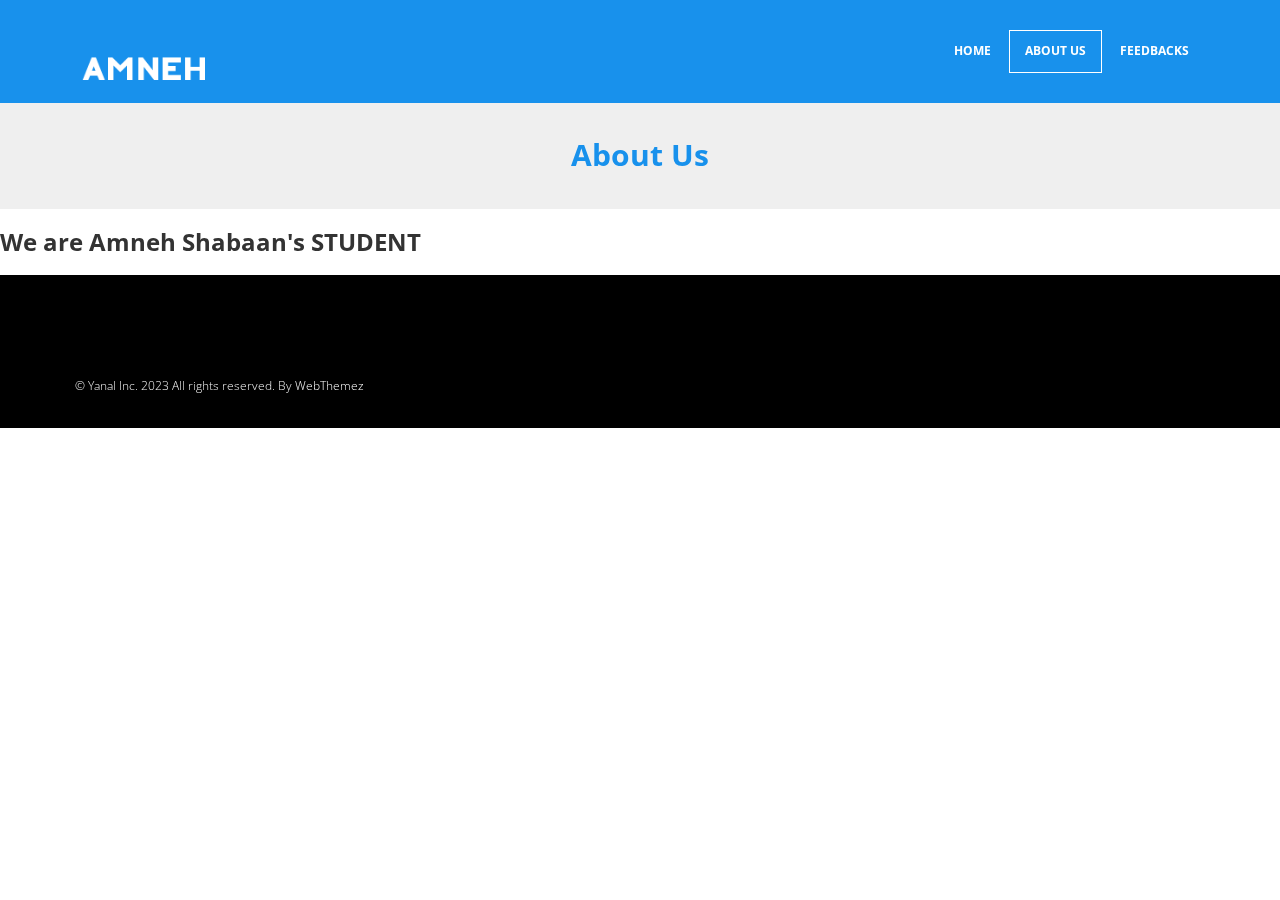
==== about.html @ e10ad4bc "First" ====
<!DOCTYPE html>
<html lang="en">

<head>
	<meta charset="utf-8">
	<title>About us</title>
	<meta name="viewport" content="width=device-width, initial-scale=1.0" />
	<meta name="description" content="" />
	<meta name="author" content="http://webthemez.com" />
	<!-- css -->
	<link href="css/bootstrap.min.css" rel="stylesheet" />
	<link href="css/fancybox/jquery.fancybox.css" rel="stylesheet">
	<link href="css/jcarousel.css" rel="stylesheet" />
	<link href="css/flexslider.css" rel="stylesheet" />
	<link href="css/style.css" rel="stylesheet" />

	<!-- HTML5 shim, for IE6-8 support of HTML5 elements -->
	<!--[if lt IE 9]>
      <script src="http://html5shim.googlecode.com/svn/trunk/html5.js"></script>
    <![endif]-->

</head>

<body>
	<div id="wrapper">

		<!-- start header -->
		<header>
			<div class="navbar navbar-default navbar-static-top">
				<div class="container">
					<div class="navbar-header">
						<button type="button" class="navbar-toggle" data-toggle="collapse"
							data-target=".navbar-collapse">
							<span class="icon-bar"></span>
							<span class="icon-bar"></span>
							<span class="icon-bar"></span>
						</button>
						<a class="navbar-brand" href="index.html"><img src="img/Logo_Amneh5.png" width="150px"
								height="70px" alt="logo" /></a>
					</div>
					<div class="navbar-collapse collapse ">
						<ul class="nav navbar-nav">
							<li><a href="index.html">Home</a></li>
							<li class="active"><a href="about.html">About Us</a></li>
							<li><a href="services.html">Feedbacks</a></li>
						</ul>
					</div>
				</div>
			</div>
		</header><!-- end header -->
		<section id="inner-headline">
			<div class="container">
				<div class="row">
					<div class="col-lg-12">
						<h2 class="pageTitle">About Us</h2>
					</div>
				</div>
			</div>
		</section>

		<h3>
			We are Amneh Shabaan's STUDENT
		</h3>



		<footer>
	
			<div id="sub-footer">
				<div class="container">
					<div class="row">
						<div class="col-lg-6">
							<div class="copyright">
								<p>
									<span>&copy; Yanal Inc. 2023 All rights reserved. By </span><a href="http://webthemez.com" target="_blank">WebThemez</a>
								</p>
							</div>
						</div>
						
					</div>
				</div>
			</div>
			</footer>
					<!-- Placed at the end of the document so the pages load faster -->
					<script src="js/jquery.js"></script>
					<script src="js/jquery.easing.1.3.js"></script>
					<script src="js/bootstrap.min.js"></script>
					<script src="js/jquery.fancybox.pack.js"></script>
					<script src="js/jquery.fancybox-media.js"></script>
					<script src="js/portfolio/jquery.quicksand.js"></script>
					<script src="js/portfolio/setting.js"></script>
					<script src="js/jquery.flexslider.js"></script>
					<script src="js/animate.js"></script>
					<script src="js/custom.js"></script>
</body>

</html>
---- css/style.css ----
/*
Author URI: http://webthemez.com/
Note: 
Licence under Creative Commons Attribution 3.0 
Do not remove the back-link in this web template 
-------------------------------------------------------*/

@import url('http://fonts.googleapis.com/css?family=Noto+Serif:400,400italic,700|Open+Sans:400,600,700'); 
@import url('font-awesome.css');  
@import url('animate.css');



@import url('https://fonts.googleapis.com/css2?family=Merriweather:wght@300;900&display=swap');

.all{
    box-sizing: border-box;
    padding: 0;
    margin: 0;
}

.container1{
    justify-content: center;
	flex-wrap: wrap;
    display:flex
	

}
.cardd{
 background-color: #e4e4e4;
 width: 300px;
 height: 400px;
 margin: 35px;
 border-radius: 15px;
 box-shadow: 0 0 10px 8px #d0d0d0;
 
}

.cardd:hover{
	background-color: #dadada;
}





body {
	font-family:'Open Sans', Arial, sans-serif;
	font-size:14px;
	font-weight:300;
	line-height:1.6em;
	color:#656565;
}

a:active {
	outline:0;
}

.clear {
	clear:both;
}

h1,h2, h3, h4, h5, h6 {
	font-family:'Open Sans', Arial, sans-serif;
	font-weight:700;
	line-height:1.1em;
	color:#333;
	margin-bottom: 20px;
}
 
.container {
	padding:0 20px 0 20px;
	position:relative;
}

#wrapper{
	width:100%;
	margin:0;	
	padding:0;
}

.row,.row-fluid {
	margin-bottom:30px;
}

.row .row,.row-fluid .row-fluid{
	margin-bottom:30px;
}

.row.nomargin,.row-fluid.nomargin {
	margin-bottom:0;
}

img.img-polaroid {
	margin:0 0 20px 0;
}
.img-box {
	max-width:100%;
}
/*  Header
==================================== */
 
header .navbar {
    margin-bottom: 0;
}

.navbar-default {
    border: none;
}

.navbar-brand {
    color: #222;
	text-transform: uppercase;
    font-size: 24px;
    font-weight: 700;
    line-height: 1em;
	letter-spacing: -1px;
    margin-top: 20px;
    padding: 0 0 0 15px;
}
.navbar-default .navbar-brand{
color: #1891EC;
}

header .navbar-collapse  ul.navbar-nav {
    float: right;
    margin-right: 0;
}
header .navbar {
min-height: 70px;
padding: 18px 0;
background: #1891EC;
}
.home-page header .navbar-default{
    background: rgba(0, 50, 142, 0.01);	
    position: absolute;
    width: 100%;
}

header .nav li a:hover,
header .nav li a:focus,
header .nav li.active a,
header .nav li.active a:hover,
header .nav li a.dropdown-toggle:hover,
header .nav li a.dropdown-toggle:focus,
header .nav li.active ul.dropdown-menu li a:hover,
header .nav li.active ul.dropdown-menu li.active a{
    -webkit-transition: all .3s ease;
    -moz-transition: all .3s ease;
    -ms-transition: all .3s ease;
    -o-transition: all .3s ease;
    transition: all .3s ease;
}


header .navbar-default .navbar-nav > .open > a,
header .navbar-default .navbar-nav > .open > a:hover,
header .navbar-default .navbar-nav > .open > a:focus {
    -webkit-transition: all .3s ease;
    -moz-transition: all .3s ease;
    -ms-transition: all .3s ease;
    -o-transition: all .3s ease;
    transition: all .3s ease;
}


header .navbar {
    min-height: 70px; 
	padding:18px 0;
}

header .navbar-nav > li  {
    padding-bottom: 12px;
    padding-top: 12px;
}

header  .navbar-nav > li > a {
    padding-bottom: 6px;
    padding-top: 5px;
    margin-left: 2px;
    line-height: 30px;
	font-weight: 700;
    -webkit-transition: all .3s ease;
    -moz-transition: all .3s ease;
    -ms-transition: all .3s ease;
    -o-transition: all .3s ease;
    transition: all .3s ease;
}


.dropdown-menu li a:hover {
    color: #fff !important;
}

header .nav .caret {
    border-bottom-color: #f5f5f5;
    border-top-color: #f5f5f5;
}
.navbar-default .navbar-nav > .active > a,
.navbar-default .navbar-nav > .active > a:hover,
.navbar-default .navbar-nav > .active > a:focus {
  background-color: #fff;
}
.navbar-default .navbar-nav > .open > a,
.navbar-default .navbar-nav > .open > a:hover,
.navbar-default .navbar-nav > .open > a:focus {
  background-color:  #fff;
}	
	

.dropdown-menu  {
    box-shadow: none;
    border-radius: 0;
	border: none;
}

.dropdown-menu li:last-child  {
	padding-bottom: 0 !important;
	margin-bottom: 0;
}

header .nav li .dropdown-menu  {
   padding: 0;
}

header .nav li .dropdown-menu li a {
   line-height: 28px;
   padding: 3px 12px;
}

/* --- menu --- */

header .navigation {
	float:right;
}

header ul.nav li {
	border:none;
	margin:0;
}

header ul.nav li a {	
	font-size:12px;
	border:none;
	font-weight:700;
	text-transform:uppercase;
}

header ul.nav li ul li a {	
	font-size:12px;
	border:none;
	font-weight:300;
	text-transform:uppercase;
}


.navbar .nav > li > a {
  color: #FFF;
  text-shadow: none;
  border: 1px solid rgba(255, 255, 255, 0) !important;
}

.navbar .nav a:hover {
	background:none;
}

.navbar .nav > .active > a,.navbar .nav > .active > a:hover {
	background:none;
	font-weight:700;
}

.navbar .nav > .active > a:active,.navbar .nav > .active > a:focus {
	background:none;
	outline:0;
	font-weight:700;
}

.navbar .nav li .dropdown-menu {
	z-index:2000;
}

header ul.nav li ul {
	margin-top:1px;
}
header ul.nav li ul li ul {
	margin:1px 0 0 1px;
}
.dropdown-menu .dropdown i {
	position:absolute;
	right:0;
	margin-top:3px;
	padding-left:20px;
}

.navbar .nav > li > .dropdown-menu:before {
  display: inline-block;
  border-right: none;
  border-bottom: none;
  border-left: none;
  border-bottom-color: none;
  content:none;
}
.navbar-default .navbar-nav>.active>a, .navbar-default .navbar-nav>.active>a:hover, .navbar-default .navbar-nav>.active>a:focus {
color: #FFFFFF;
border: 1px solid #FFFFFF !important;
}


ul.nav li.dropdown a {
	z-index:1000;
	display:block;
}

 select.selectmenu {
	display:none;
}
.pageTitle{
color: #fff;
margin: 30px 0 3px;
display: inline-block;
}
 
#banner{
	width: 100%;
	background:#000;
	position:relative;
	margin:0;
	padding:0;
}

/*  Sliders
==================================== */
/* --- flexslider --- */
#main-slider:before {
content: '';
width: 100%;
height: 100%;
background: rgba(0, 148, 255, 0.74);
z-index: 1;
position: absolute;
}
.flex-direction-nav a{
display:none;
}
.flexslider {
	padding:0;  
	background: #fff; 
	position: relative; 
	zoom: 1;
}
.flex-direction-nav .flex-prev{
left:0px; 
}
.flex-direction-nav .flex-next{ 
right:0px;
}
.flex-caption {zoom: 1;
bottom: 198px; background-color: transparent; color: #fff; margin: 0; padding: 25px 25px 25px 30px; position: absolute; left: 0; text-align: center;margin: 0 auto;right: 0px;display: inline-block;}
.flex-caption h3 {color: #fff; letter-spacing: 1px; margin-bottom: 8px; text-transform: uppercase;font-size: 45px;}
.flex-caption p {margin: 12px 0 18px;font-size:22px;}
.skill-home{
margin-bottom:50px;
}
.c1{
border: #ed5441 1px solid;
background:#ed5441;
}
.c2{
border: #24c4db 1px solid;
background:#24c4db;
}
.c3{
border: #1891EC 1px solid;
background:#1891EC;
}
.c4{
border: #609cec 1px solid;
background:#609cec;
}
.skill-home .icons {
padding: 30px 0 0 0;
width: 94px;
height: 94px;
color: #fff;
font-size: 42px;
font-size: 38px; 
text-align: center;
-ms-border-radius: 50%;
-moz-border-radius: 50%;
-webkit-border-radius: 50%;
border-radius: 0;
display: inline-table;
border: 1px solid #C8C8C8;
background: transparent;
color: #1891EC;
}
.skill-home h2 {
padding-top: 20px;
font-size: 36px;
font-weight: 700;
} 
.testimonial-solid {
padding: 50px 0 60px 0;
margin: 0 0 0 0;
background: #FFFFFF;
text-align: center;
}
.testi-icon-area {
text-align: center;
position: absolute;
top: -84px;
margin: 0 auto; 
width: 100%;
}
.testi-icon-area .quote {
padding: 15px 0 0 0;
margin: 0 0 0 0;
background: #ffffff;
text-align: center;
color: #1891EC;
display: inline-table;
width: 70px;
height: 70px;
-ms-border-radius: 50%;
-moz-border-radius: 50%;
-webkit-border-radius: 50%;
border-radius: 50%;
font-size: 42px; 
border: 1px solid #1891EC;
display: none;
}

.testi-icon-area .carousel-inner { 
margin: 20px 0;
}
.carousel-indicators {
bottom: -30px;
}
.text-center img {
margin: auto;
}
.aboutUs{
padding:40px 0;
background: #F2F2F2;
}
img.img-center {
margin: 0 auto;
display: block;
max-width: 100%;
}
/* Testimonial
----------------------------------*/
.testimonial-area {
padding: 0 0 0 0;
margin:0;
background: url(../img/low-poly01.jpg) fixed center center;
background-size: cover;
-webkit-background-size: cover;
-moz-background-size: cover;
-ms-background-size: cover;
}
.testimonial-solid p {
color: #000000;
font-size: 16px;
line-height: 30px;
font-style: italic;
} 
section.callaction {
	background:#fff;
	padding:50px 0 0 0;
}

/* Clients
------------------------------------ */
#clients {
  padding: 67px 0; }
  #clients .client .img {
    height: 76px;
    width: 138px;
    cursor: pointer;
    -webkit-transition: box-shadow .1s linear;
    -moz-transition: box-shadow .1s linear;
    transition: box-shadow .1s linear; }
    #clients .client .img:hover {
      cursor: pointer;
      /*box-shadow: 0px 0px 2px 0px rgb(155, 155, 155);*/
      border-radius: 8px; }
  #clients .client .client1 {
    background: url("../img/LTUC_Icon.jpg") 0 -75px; }
    #clients .client .client1:hover {
      background-position: 1px 0px; }
  #clients .client .client2 {
    background: url("../img/client2.png") 0 -75px; }
    #clients .client .client2:hover {
      background-position: -1px 0px; }
  #clients .client .client3 {
    background: url("../img/client3.png") 0 -76px; }
    #clients .client .client3:hover {
      background-position: 0px 0px; }


/* Content
==================================== */

#content {
	position:relative;
	background:#fff;
	padding:50px 0 0px 0;
}

#content img {
	max-width:100%;
	height:auto;
}
 
.cta-text {
	text-align: center;
	margin-top:10px;
}


.big-cta .cta {
	margin-top:10px;
}
 
.box {
	width: 100%;
}
.box-gray  {
	background: #f8f8f8;
	padding: 20px 20px 30px;
}
.box-gray  h4,.box-gray  i {
	margin-bottom: 20px;
}
.box-bottom {
	padding: 20px 0;
	text-align: center;
}
.box-bottom a {
	color: #fff;
	font-weight: 700;
}
.box-bottom a:hover {
	color: #eee;
	text-decoration: none;
}


/* Bottom
==================================== */

#bottom {
	background:#fcfcfc;
	padding:50px 0 0;

}
/* twitter */
#twitter-wrapper {
    text-align: center;
    width: 70%;
    margin: 0 auto;
}
#twitter em {
    font-style: normal;
    font-size: 13px;
}

#twitter em.twitterTime a {
	font-weight:600;
}

#twitter ul {
    padding: 0;
	list-style:none;
}
#twitter ul li {
    font-size: 20px;
    line-height: 1.6em;
    font-weight: 300;
    margin-bottom: 20px;
    position: relative;
    word-break: break-word;
}


/* page headline
==================================== */

#inner-headline{
background: #EFEFEF;
position: relative;
margin: 0;
padding: 0;
color: #1891EC;
}


#inner-headline h2.pageTitle{
	color:#1891EC;
	padding: 5px 0;
	text-align:center;
	display:block;
}

/* --- breadcrumbs --- */
#inner-headline ul.breadcrumb {
	margin:40px 0;
	float:left;
}

#inner-headline ul.breadcrumb li {
	margin-bottom:0;
	padding-bottom:0;
}
#inner-headline ul.breadcrumb li {
	font-size:13px;
	color:#fff;
}

#inner-headline ul.breadcrumb li i{
	color:#dedede;
}

#inner-headline ul.breadcrumb li a {
	color:#fff;
}

ul.breadcrumb li a:hover {
	text-decoration:none;
}

/* Forms
============================= */

/* --- contact form  ---- */
form#contactform input[type="text"] {
  width: 100%;
  border: 1px solid #f5f5f5;
  min-height: 40px;
  padding-left:20px;
  font-size:13px;
  padding-right:20px;
  -webkit-box-sizing: border-box;
     -moz-box-sizing: border-box;
          box-sizing: border-box;

}

form#contactform textarea {
border: 1px solid #f5f5f5;
  width: 100%;
  padding-left:20px;
  padding-top:10px;
  font-size:13px;
  padding-right:20px;
  -webkit-box-sizing: border-box;
     -moz-box-sizing: border-box;
          box-sizing: border-box;

}

form#contactform .validation {
	font-size:11px;
}

#sendmessage {
	border:1px solid #e6e6e6;
	background:#f6f6f6;
	display:none;
	text-align:center;
	padding:15px 12px 15px 65px;
	margin:10px 0;
	font-weight:600;
	margin-bottom:30px;

}

#sendmessage.show,.show  {
	display:block;
}
 
form#commentform input[type="text"] {
  width: 100%;
  min-height: 40px;
  padding-left:20px;
  font-size:13px;
  padding-right:20px;
  -webkit-box-sizing: border-box;
     -moz-box-sizing: border-box;
          box-sizing: border-box;
	-webkit-border-radius: 2px 2px 2px 2px;
		-moz-border-radius: 2px 2px 2px 2px;
			border-radius: 2px 2px 2px 2px;

}

form#commentform textarea {
  width: 100%;
  padding-left:20px;
  padding-top:10px;
  font-size:13px;
  padding-right:20px;
  -webkit-box-sizing: border-box;
     -moz-box-sizing: border-box;
          box-sizing: border-box;
	-webkit-border-radius: 2px 2px 2px 2px;
		-moz-border-radius: 2px 2px 2px 2px;
			border-radius: 2px 2px 2px 2px;
}


/* --- search form --- */
.search{
	float:right;
	margin:35px 0 0;
	padding-bottom:0;
}

#inner-headline form.input-append {
	margin:0;
	padding:0;
}



/*  Portfolio
================================ */

.work-nav #filters {
	margin: 0;
	padding: 0;
	list-style: none;
}

.work-nav #filters li {
	margin: 0 10px 30px 0;
	padding: 0;
	float:left;
}

.work-nav #filters li a {
	color: #7F8289;
	font-size: 16px;
	display: block;	
}

.work-nav #filters li a:hover {

}

.work-nav #filters li a.selected {
	color: #DE5E60;
}

#thumbs {
	margin: 0;
	padding: 0;	
}

#thumbs li {
	list-style-type: none;
}

.item-thumbs {
	position: relative;
	overflow: hidden;
	margin-bottom: 30px;
	cursor: pointer;
}

.item-thumbs a + img {
	width: 100%;	
}

.item-thumbs .hover-wrap {
	position: absolute;
	display: block;
	width: 100%;
	height: 100%;
	
	opacity: 0;
	filter: alpha(opacity=0);
	
	-webkit-transition: all 450ms ease-out 0s;	
	   -moz-transition: all 450ms ease-out 0s;
		 -o-transition: all 450ms ease-out 0s;
		    transition: all 450ms ease-out 0s;
		  
	-webkit-transform: rotateY(180deg) scale(0.5,0.5);
	   -moz-transform: rotateY(180deg) scale(0.5,0.5);
		-ms-transform: rotateY(180deg) scale(0.5,0.5);
		 -o-transform: rotateY(180deg) scale(0.5,0.5);
			transform: rotateY(180deg) scale(0.5,0.5);	
}

.item-thumbs:hover .hover-wrap,
.item-thumbs.active .hover-wrap {
	opacity: 1;
	filter: alpha(opacity=100);
	
	-webkit-transform: rotateY(0deg) scale(1,1);
	   -moz-transform: rotateY(0deg) scale(1,1);
		-ms-transform: rotateY(0deg) scale(1,1);
		 -o-transform: rotateY(0deg) scale(1,1);
		    transform: rotateY(0deg) scale(1,1);
}

.item-thumbs .hover-wrap .overlay-img {
	position: absolute;
	width: 90%;
height: 100%;
opacity: 0.80;
filter: alpha(opacity=80);
background: #1891EC;
}

.item-thumbs .hover-wrap .overlay-img-thumb {
	position: absolute;
	border-radius: 60px;
	top: 50%;
	left: 45%;
	margin: -16px 0 0 -16px;
	color: #fff;
	font-size: 32px;
	line-height: 1em;	
	opacity: 1;
	filter: alpha(opacity=100);
}
 
ul.portfolio-categ{
	margin:10px 0 30px 0;
	padding:0;
	float:left;
	list-style:none;
}

ul.portfolio-categ li{
margin: 0; 
float: left;
list-style: none;
font-size: 13px;
font-weight: 600;
border: 1px solid #D5D5D5;
margin-right: 15px;
}

ul.portfolio-categ li a{
	display:block;
	padding: 8px 20px;
	color:#353535;
}
ul.portfolio-categ li.active{

border: 1px solid #1891EC;
}
ul.portfolio-categ li.active a:hover, ul.portfolio-categ li a:hover,ul.portfolio-categ li a:focus,ul.portfolio-categ li a:active {
	text-decoration:none;
	outline:0; 
}
  #accordion-alt3 .panel-heading h4 {
font-size: 13px;
line-height: 28px;
}
.panel .panel-heading h4 {
font-weight: 400;
}
.panel-title {
margin-top: 0;
margin-bottom: 0;
font-size: 15px;
color: inherit;
}
.panel-group .panel {
margin-bottom: 0;
border-radius: 2px;
}+
.panel {+
margin-bottom: 18px;+
background-color: #F4F4F+4;
border: 1px solid transparent;
border-radius: 2px;
-webkit-box-shadow: 0 1px 1px rgba(0,0,0,0.05);
box-shadow: 0 1px 1px rgba(0,0,0,0.05);
}
#accordion-alt3 .panel-heading h4 a i {
font-size: 13px;
line-height: 18px;
width: 18px;
height: 18px;
margin-right: 5px;
color: #fff;
text-align: center;
border-radius: 50%;
margin-left: 6px;
background: #1891EC;
}  
.progress.pb-sm {
height: 6px!important;
}
.progress {
box-shadow: inset 0 0 2px rgba(0,0,0,.1);
}
.progress {
overflow: hidden;
height: 18px;
margin-bottom: 18px;
background-color: #f5f5f5;
border-radius: 2px;
-webkit-box-shadow: inset 0 1px 2px rgba(0,0,0,0.1);
box-shadow: inset 0 1px 2px rgba(0,0,0,0.1);
}
.progress .progress-bar.progress-bar-red {
background: #ed5441;
} 
.progress .progress-bar.progress-bar-green {
background: #51d466;
}
.progress .progress-bar.progress-bar-lblue {
background: #32c8de;
}
/* --- portfolio detail --- */
.top-wrapper {
	margin-bottom:20px;
}
.info-blocks {
margin-bottom: 15px;
}
.info-blocks i.icon-info-blocks {
float: left;
color: #1891EC;
font-size: 30px;
min-width: 50px;
margin-top: 10px;
text-align: center;
}
.info-blocks .info-blocks-in {
padding: 0 10px;
overflow: hidden;
}
.info-blocks .info-blocks-in h3 {
color: #555;
font-size: 20px;
line-height: 28px;
margin:0px;
}
.info-blocks .info-blocks-in p {
font-size: 12px;
}
  
blockquote {
	font-size:16px;
	font-weight:400;
	font-family:'Noto Serif', serif;
	font-style:italic;
	padding-left:0;
	color:#a2a2a2;
	line-height:1.6em;
	border:none;
}

blockquote cite 							{ display:block; font-size:12px; color:#666; margin-top:10px; }
blockquote cite:before 					{ content:"\2014 \0020"; }
blockquote cite a,
blockquote cite a:visited,
blockquote cite a:visited 				{ color:#555; }

/* --- pullquotes --- */

.pullquote-left {
	display:block;
	color:#a2a2a2;
	font-family:'Noto Serif', serif;
	font-size:14px;
	line-height:1.6em;
	padding-left:20px;
}

.pullquote-right {
	display:block;
	color:#a2a2a2;
	font-family:'Noto Serif', serif;
	font-size:14px;
	line-height:1.6em;
	padding-right:20px;
}

/* --- button --- */
.btn{text-align: center;
background: #1891EC;
color: #fff;
}
.btn-theme {
	color: #fff;
	background: transparent;
	border: 1px solid #fff;
	padding: 12px 30px;
	font-weight: bold;
}
.btn-theme:hover {
	color: #eee;
}

/* --- list style --- */

ul.general {
	list-style:none;
	margin-left:0;
}

ul.link-list{
	margin:0;
	padding:0;
	list-style:none;
}

ul.link-list li{
	margin:0;
	padding:2px 0 2px 0;
	list-style:none;
}
footer{
background:#000;
}
footer ul.link-list li a{
	color:#fff;
}
footer ul.link-list li a:hover {
	color:#eee;
}
/* --- Heading style --- */

h4.heading {
	font-weight:700;
}

.heading { margin-bottom: 30px; }

.heading {
	position: relative;
	
}


.widgetheading {
	width:100%;

	padding:0;
}

#bottom .widgetheading {
	position: relative;
	border-bottom: #e6e6e6 1px solid;
	padding-bottom: 9px;
}

aside .widgetheading {
	position: relative;
	border-bottom: #e9e9e9 1px solid;
	padding-bottom: 9px;
}

footer .widgetheading {
	position: relative;
}

footer .widget .social-network {
	position:relative;
}


#bottom .widget .widgetheading span, aside .widget .widgetheading span, footer .widget .widgetheading span {	
	position: absolute;
	width: 60px;
	height: 1px;
	bottom: -1px;
	right:0;

}
.box-area{
padding: 0 0;
padding-top: 16px;
}
/* --- Map --- */
.map{
	position:relative;
	margin-top:-50px;
	margin-bottom:40px;
}

.map iframe{
	width:100%;
	height:450px;
	border:none;
}

.map-grid iframe{
	width:100%;
	height:350px;
	border:none;
	margin:0 0 -5px 0;
	padding:0;
}

 
ul.team-detail{
	margin:-10px 0 0 0;
	padding:0;
	list-style:none;
}

ul.team-detail li{
	border-bottom:1px dotted #e9e9e9;
	margin:0 0 15px 0;
	padding:0 0 15px 0;
	list-style:none;
}

ul.team-detail li label {
	font-size:13px;
}

ul.team-detail li h4, ul.team-detail li label{
	margin-bottom:0;
}

ul.team-detail li ul.social-network {
	border:none;
	margin:0;
	padding:0;
}

ul.team-detail li ul.social-network li {
	border:none;	
	margin:0;
}
ul.team-detail li ul.social-network li i {
	margin:0;
}

 
.pricing-title{
	background:#fff;
	text-align:center;
	padding:10px 0 10px 0;
}

.pricing-title h3{
	font-weight:600;
	margin-bottom:0;
}

.pricing-offer{
	background: #fcfcfc;
	text-align: center;
	padding:40px 0 40px 0;
	font-size:18px;
	border-top:1px solid #e6e6e6;
	border-bottom:1px solid #e6e6e6;
}

.pricing-box.activeItem .pricing-offer{
	color:#fff;
}

.pricing-offer strong{
	font-size:78px;
	line-height:89px;
}

.pricing-offer sup{
	font-size:28px;
}

.pricing-container{
	background: #fff;
	text-align:center;
	font-size:14px;
}

.pricing-container strong{
color:#353535;
}

.pricing-container ul{
	list-style:none;
	padding:0;
	margin:0;
}

.pricing-container ul li{
	border-bottom: 1px solid #CFCFCF;
list-style: none;
padding: 15px 0 15px 0;
margin: 0 0 0 0;
color: #222;
}

.pricing-action{
	margin:0;
	background: #fcfcfc;
	text-align:center;
	padding:20px 0 30px 0;
}

.pricing-wrapp{
	margin:0 auto;
	width:100%;
	background:#fd0000;
}
 .pricing-box-item {
border: 1px solid #e6e6e6;
	background:#fcfcfc;
	position:relative;
	margin:0 0 20px 0;
	padding:0;
  -webkit-box-shadow: 0 2px 0 rgba(0,0,0,0.03);
  -moz-box-shadow: 0 2px 0 rgba(0,0,0,0.03);
  box-shadow: 0 2px 0 rgba(0,0,0,0.03);
  -webkit-box-sizing: border-box;
  -moz-box-sizing: border-box;
  box-sizing: border-box;
}

.pricing-box-item .pricing-heading {
	background: #fcfcfc;
	text-align: center;
	padding:0px 0 0px 0;
	display:block;
}
.pricing-box-item.activeItem .pricing-heading {
	background: #fcfcfc;
	text-align: center;
	padding:0px 0 1px 0;
	border-bottom:none;
	display:block;
	color:#fff;
}
.pricing-box-item.activeItem .pricing-heading h3 {
	 
}

.pricing-box-item .pricing-heading h3 strong {
	font-size:28px;
	font-weight:700;
	letter-spacing:-1px;
}
.pricing-box-item .pricing-heading h3 {
	font-size:32px;
	font-weight:300;
	letter-spacing:-1px;
}

.pricing-box-item .pricing-terms {
	text-align: center;
	background: #1891EC;
	display: block;
	overflow: hidden;
	padding: 11px 0 5px; 
}

.pricing-box-item .pricing-terms  h6 {
	font-style:italic;
	margin-top:10px;
	color:#fff;
	font-size:17px;
	font-family:'Noto Serif', serif;
}

.pricing-box-item .icon .price-circled {
    margin: 10px 10px 10px 0;
    display: inline-block !important;
    text-align: center !important;
    color: #fff;
    width: 68px;
    height: 68px;
	padding:12px;
    font-size: 16px;
	font-weight:700;
    line-height: 68px;
    text-shadow:none;
    cursor: pointer;
    background-color: #888;
    border-radius: 64px;
    -moz-border-radius: 64px;
    -webkit-border-radius: 64px;
}

.pricing-box-item  .pricing-action{
	margin:0;
	text-align:center;
	padding:30px 0 30px 0;
}
 
/* ===== Widgets ===== */

/* --- flickr --- */
.widget .flickr_badge {
	width:100%;
}
.widget .flickr_badge img { margin: 0 9px 20px 0; }

footer .widget .flickr_badge {
    width: 100%;
}
footer .widget .flickr_badge img {
    margin: 0 9px 20px 0;
}

.flickr_badge img {
    width: 50px;
    height: 50px;
    float: left;
	margin: 0 9px 20px 0;
}
 
/* --- Recent post widget --- */

.recent-post{
	margin:20px 0 0 0;
	padding:0;
	line-height:18px;
}

.recent-post h5 a:hover {
	text-decoration:none;
}

.recent-post .text h5 a {
	color:#353535;
}

  
footer{
	padding:50px 0 0 0;
	color:#f8f8f8;
}

footer a {
	color:#fff;
}

footer a:hover {
	color:#eee;
}

footer h1, footer h2, footer h3, footer h4, footer h5, footer h6{
	color:#fff;
}

footer address {
	line-height:1.6em;
}

footer h5 a:hover, footer a:hover {
	text-decoration:none;
}

ul.social-network {
	list-style:none;
	margin:0;
}

ul.social-network li {
	display:inline;
	margin: 0 5px;
}

#sub-footer{
	text-shadow:none;
	color:#f5f5f5;
	padding:0;
	padding-top:30px;
	margin:20px 0 0 0;
	background: #000000;
}

#sub-footer p{
	margin:0;
	padding:0;
}

#sub-footer span{
	color:#f5f5f5;
}

.copyright {
	text-align:left;
	font-size:12px;
}

#sub-footer ul.social-network {
	float:right;
}

  

/* scroll to top */
.scrollup{
    position:fixed;
	width:32px;
	height:32px;
    bottom:0px;
    right:20px;
	
    background: #177EC1;
	
}

a.scrollup {
	outline:0;
	text-align: center;
}

a.scrollup:hover,a.scrollup:active,a.scrollup:focus {
	opacity:1;
	text-decoration:none;
}
a.scrollup i {
	margin-top: 10px;
	color: #fff;
}
a.scrollup i:hover {
	text-decoration:none;
}



 
.absolute{
	position:absolute;
}

.relative{
	position:relative;
}

.aligncenter{
	text-align:center;
}

.aligncenter span{
	margin-left:0;
}

.floatright {
	float:right;
}

.floatleft {
	float:left;
}

.floatnone {
	float:none;
}

.aligncenter {
	text-align:center;
}
 
img.pull-left, .align-left{
	float:left;
	margin:0 15px 15px 0;
}

.widget img.pull-left {
	float:left;
	margin:0 15px 15px 0;
}

img.pull-right, .align-right {
	float:right;
	margin:0 0 15px 15px;
}

article img.pull-left, article .align-left{
	float:left;
	margin:5px 15px 15px 0;
}

article img.pull-right, article .align-right{
	float:right;
	margin:5px 0 15px 15px;
}
 ============================= */

.clear-marginbot{
	margin-bottom:0;
}

.marginbot10{
	margin-bottom:10px;
}
.marginbot20{
	margin-bottom:20px;
}
.marginbot30{
	margin-bottom:30px;
}
.marginbot40{
	margin-bottom:40px;
}

.clear-margintop{
	margin-top:0;
}

.margintop10{
	margin-top:10px;
}

.margintop20{
	margin-top:20px;
}

.margintop30{
	margin-top:30px;
}

.margintop40{
	margin-top:40px;
}


/*  Media queries 
============================= */

@media (min-width: 768px) and (max-width: 979px) {

	a.detail{
		background:none;
		width:100%;
	}


	
	footer .widget form  input#appendedInputButton {
		  display: block;
		  width: 91%;
		  -webkit-border-radius: 4px 4px 4px 4px;
			 -moz-border-radius: 4px 4px 4px 4px;
				  border-radius: 4px 4px 4px 4px;
	}
	
	footer .widget form  .input-append .btn {
		  display: block;
		  width: 100%;
		  padding-right: 0;
		  padding-left: 0;
		  -webkit-box-sizing: border-box;
			 -moz-box-sizing: border-box;
				  box-sizing: border-box;
				  margin-top:10px;
	}

	ul.related-folio li{
		width:156px;
		margin:0 20px 0 0;
	}	
}

@media (max-width: 767px) {
.navbar-default .navbar-collapse{
border-color: none;
background: #007AD5;
}
.navbar-default .navbar-toggle .icon-bar {
background-color: #FFF;
border-radius: 0;
}
.navbar-default .navbar-toggle:hover, .navbar-default .navbar-toggle:focus {
background-color: rgba(221, 221, 221, 0);
}
.navbar-default .navbar-collapse, .navbar-default .navbar-form {
border-color: rgba(255, 255, 255, 0.58);
margin-top: 15px;
}
  body {
    padding-right: 0;
    padding-left: 0;
  }
	.navbar-brand {
		margin-top: 10px;
		border-bottom: none;
	}
	.navbar-header {
		margin-top: 20px;
		border-bottom: none;
	}
	
	.navbar-nav {
		border-top: none;
		float: none;
		width: 100%;
	}
.navbar .nav > .active > a, .navbar .nav > .active > a:hover {
background: none;
font-weight: 700;
color: #FFFFFF;
}
	header .navbar-nav > li {
padding-bottom: 2px;
padding-top: 3px;
}
	header .nav li .dropdown-menu  {
		margin-top: 0;
	}

	.dropdown-menu {
	  position: absolute;
	  top: 0;
	  left: 40px;
	  z-index: 1000;
	  display: none;
	  float: left;
	  min-width: 160px;
	  padding: 5px 0;
	  margin: 2px 0 0;
	  font-size: 13px;
	  list-style: none;
	  background-color: #fff;
	  background-clip: padding-box;
	  border: 1px solid #f5f5f5;
	  border: 1px solid rgba(0, 0, 0, .15);
	  border-radius: 0;
	  -webkit-box-shadow: 0 6px 12px rgba(0, 0, 0, .175);
			  box-shadow: 0 6px 12px rgba(0, 0, 0, .175);
	}
	

	
	li.active  {
		border: none;
		overflow: hidden;
	
		background: #036BBD;
}

	
	.box {
		border-bottom:1px solid #e9e9e9;
		padding-bottom:20px;
	}

	.flexslider .slide-caption {
		width: 90%; 
		padding: 2%; 
		position: absolute; 
		left: 0; 
		bottom: -40px; 
	}


	#inner-headline .breadcrumb {
		float:left;
		clear:both;
		width:100%;
	}

	.breadcrumb > li {
		font-size:13px;
	}

	
	ul.portfolio li article a i.icon-48{
		width:20px;
		height:20px;
		font-size:16px;
		line-height:20px;
	}


	.left-sidebar{
		border-right:none;
		padding:0 0 0 0;
		border-bottom: 1px dotted #e6e6e6;
		padding-bottom:10px;
		margin-bottom:40px;
	}
	
	.right-sidebar{
		margin-top:30px;
		border-left:none;
		padding:0 0 0 0;
	}
	
	
	footer .col-lg-1, footer .col-lg-2, footer .col-lg-3, footer .col-lg-4, footer .col-lg-5, footer .col-lg-6, 
	footer .col-lg-7, footer .col-lg-8, footer .col-lg-9, footer .col-lg-10, footer .col-lg-11, footer .col-lg-12{
		margin-bottom:20px;
	}

	#sub-footer ul.social-network {
		float:left;
	}
	

	
  [class*="span"] {
		margin-bottom:20px;
  }

}

@media (max-width: 480px) {
	.bottom-article a.pull-right {
		float:left;
		margin-top:20px;
	}


	.search{
		float:left;
	}

	.flexslider .flex-caption {
		display:none;
	}


	.cta-text {
		margin:0 auto;
		text-align:center;	
	}
	
	ul.portfolio li article a i{
		width:20px;
		height:20px;
		font-size:14px;
	}


}
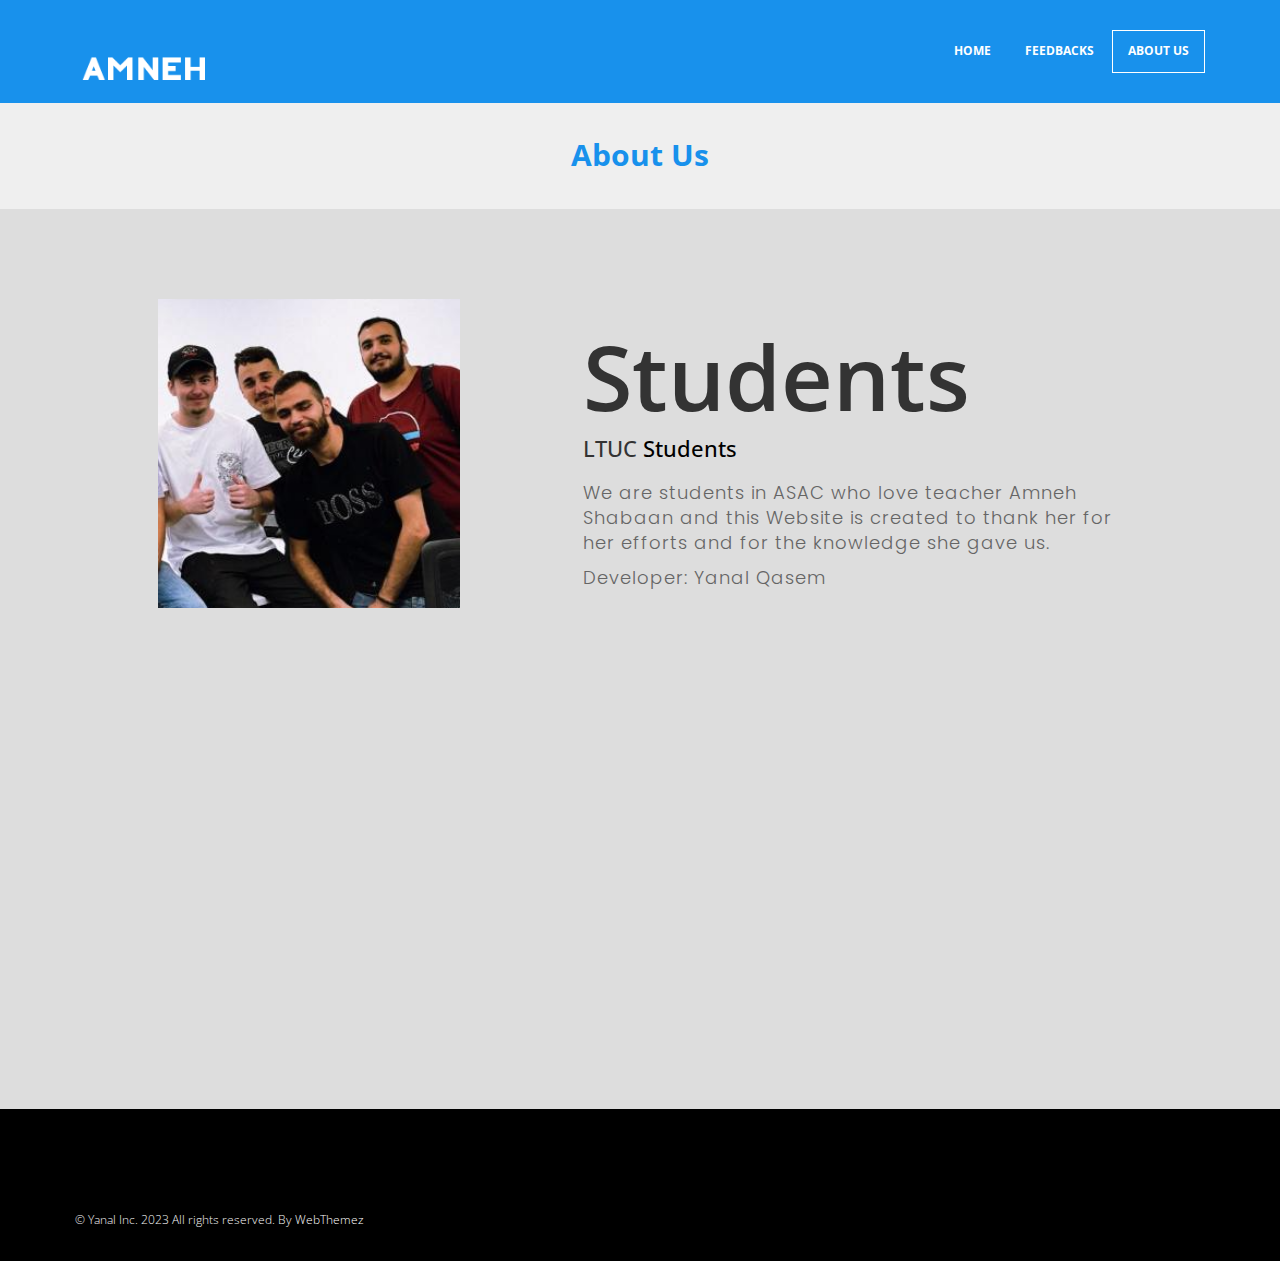
==== commit b8e93b8d: "Add files via upload" ====
--- a/about.html
+++ b/about.html
@@ -41,8 +41,9 @@
 					<div class="navbar-collapse collapse ">
 						<ul class="nav navbar-nav">
 							<li><a href="index.html">Home</a></li>
+							<li><a href="services.html">Feedbacks</a></li>
 							<li class="active"><a href="about.html">About Us</a></li>
-							<li><a href="services.html">Feedbacks</a></li>
+							
 						</ul>
 					</div>
 				</div>
@@ -58,9 +59,19 @@
 			</div>
 		</section>
 
-		<h3>
-			We are Amneh Shabaan's STUDENT
-		</h3>
+		<section class="abouttt">
+		<section class="about-uss">
+			<div class="aboutt">
+			  <img src="img/Students.png" class="picc">
+			  <div class="textt">
+				<h2>Students</h2>
+				<h5>LTUC <span>Students</span></h5>
+				  <p>We are students in ASAC who love teacher Amneh Shabaan and this Website is created to thank her for her efforts and for the knowledge she gave us. </p>
+				  <p>Developer: Yanal Qasem</p>
+			  </div>
+			</div>
+		  </section>
+		</section>
 
 
 
--- a/css/style.css
+++ b/css/style.css
@@ -12,6 +12,70 @@
 
 
 @import url('https://fonts.googleapis.com/css2?family=Merriweather:wght@300;900&display=swap');
+@import url('https://fonts.googleapis.com/css2?family=Poppins:wght@200;300;400;500&display=swap');
+.abouttt{
+  margin: 0;
+  padding: 0;
+  box-sizing: border-box;
+  font-family: 'Poppins', sans-serif;
+}
+.about-uss{
+  height: 100vh;
+  width: 100%;
+  padding: 90px 0;
+  background: #ddd;
+}
+.picc{
+  height: auto;
+  width:  302px;
+}
+.aboutt{
+  width: 1130px;
+  max-width: 85%;
+  margin: 0 auto;
+  display: flex;
+  align-items: center;
+  justify-content: space-around;
+}
+.textt{
+  width: 540px;
+}
+.textt h2{
+  font-size: 90px;
+  font-weight: 600;
+  margin-bottom: 10px;
+}
+.textt h5{
+  font-size: 22px;
+  font-weight: 500;
+  margin-bottom: 20px;
+}
+span{
+  color: #000000;
+}
+.textt p{
+  font-size: 18px;
+  line-height: 25px;
+  letter-spacing: 1px;
+}
+.data{
+  margin-top: 30px;
+}
+.hiree{
+  font-size: 18px;
+  background: #4070f4;
+  color: #fff;
+  text-decoration: none;
+  border: none;
+  padding: 8px 25px;
+  border-radius: 6px;
+  transition: 0.5s;
+}
+.hiree:hover{
+  background: #000;
+  border: 1px solid #4070f4;
+}
+
 
 .all{
     box-sizing: border-box;
@@ -30,7 +94,7 @@
  background-color: #e4e4e4;
  width: 300px;
  height: 400px;
- margin: 35px;
+ margin: 75px;
  border-radius: 15px;
  box-shadow: 0 0 10px 8px #d0d0d0;
  
